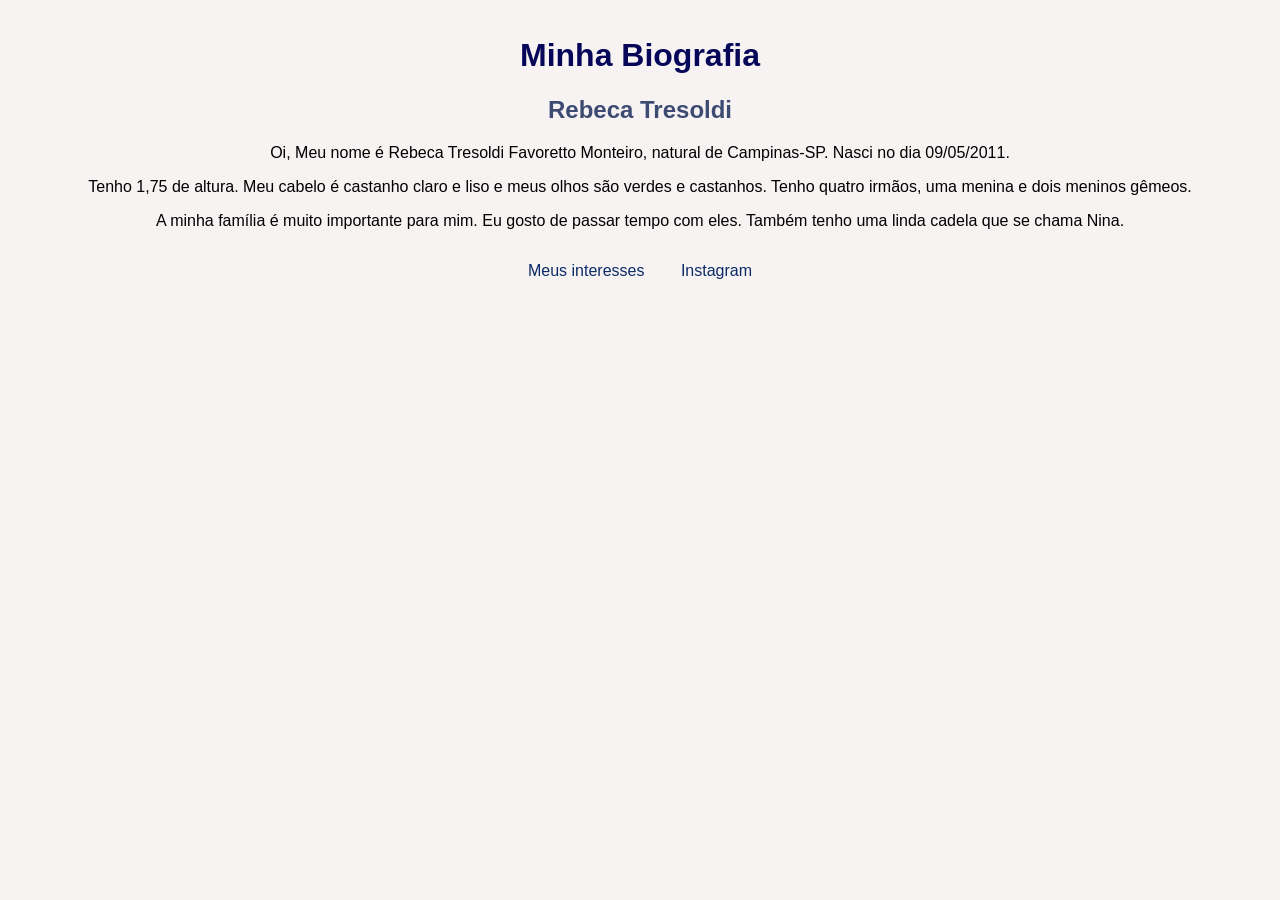
==== index.html @ 9d162059 "centralizei" ====
<!DOCTYPE html>
<html lang="pt-br">
<head>
    <meta charset="UTF-8">
    <meta name="viewport" content="width=device-width, initial-scale=1.0">
    <title>Minha Biografia</title>
    <style>
    
    h1 { color: rgb(7, 7, 90); text-align: center; }
    h2 { color: rgb(61, 75, 114); text-align: center; }
        body { background: rgb(248, 243, 243); text-align: center; font-family: Arial, Helvetica, sans-serif; margin: 0; padding: 1rem; }
        /*  barra de navegação centrada */
        .barra { text-align: center; margin: 2rem 0; }
        .barra a { margin: 0 0.5rem; text-decoration: none; color: #0b2b66; padding: 0.25rem 0.5rem; }
    </style>
</head>
<body>
    <h1>Minha Biografia</h1>
    <h2>Rebeca Tresoldi </h2>
    <p>Oi, Meu nome é Rebeca Tresoldi Favoretto Monteiro, natural de Campinas-SP. Nasci no dia 09/05/2011.</p>
    <p>Tenho 1,75 de altura. Meu cabelo é castanho claro e liso e meus olhos são verdes e castanhos. Tenho quatro irmãos, uma menina e dois meninos gêmeos.</p>
    <p>A minha família é muito importante para mim. Eu gosto de passar tempo com eles. Também tenho uma linda cadela que se chama Nina.</p>
    
    <div class="barra">
        <a href="interesses.html">Meus interesses</a>
        <a href="https://www.instagram.com/beca_tresoldi/" target="_blank">Instagram</a>
    </div>
</body>
</html>
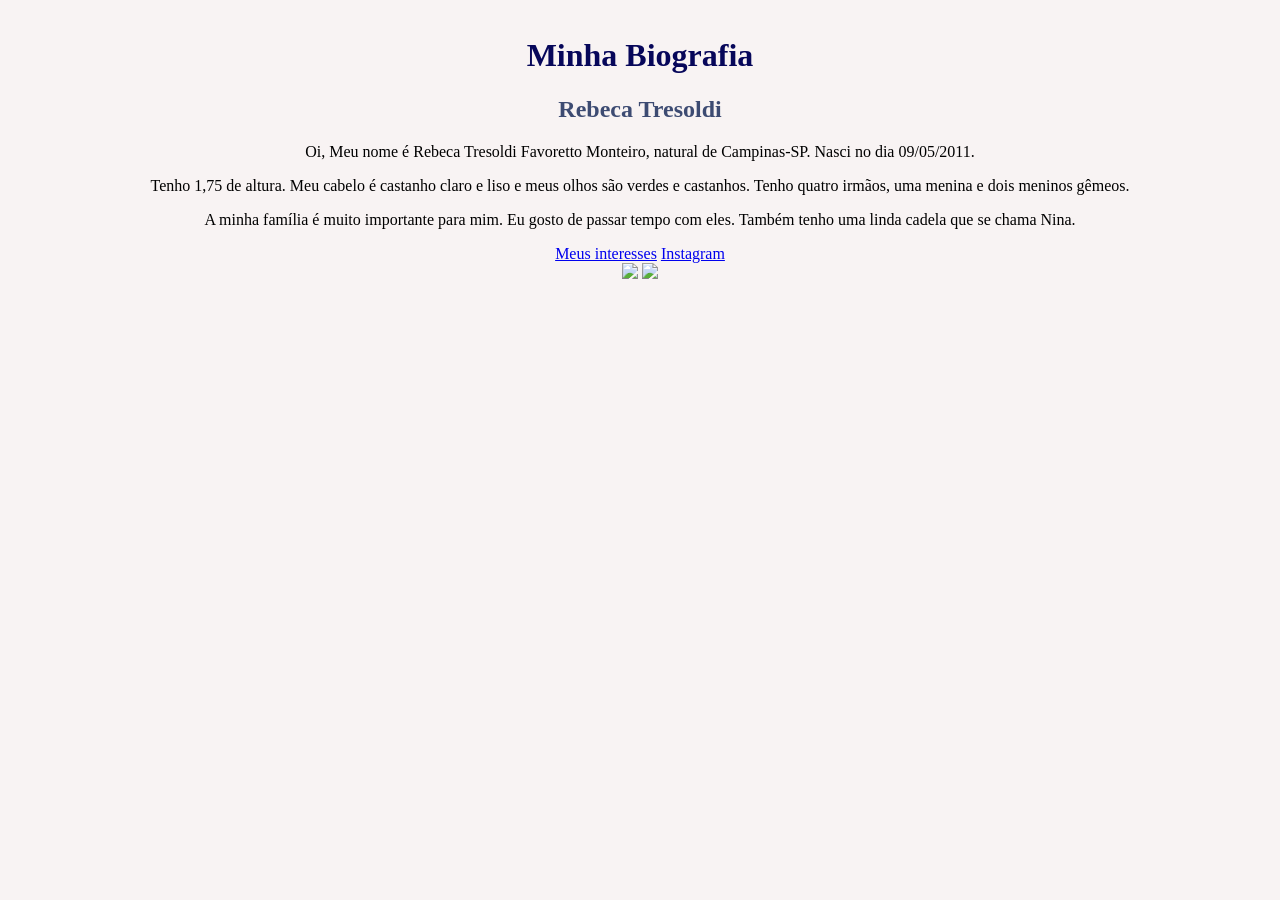
==== commit e5396396: "Finalizando Av1" ====
--- a/index.html
+++ b/index.html
@@ -6,13 +6,12 @@
     <title>Minha Biografia</title>
     <style>
     
-    h1 { color: rgb(7, 7, 90); text-align: center; }
-    h2 { color: rgb(61, 75, 114); text-align: center; }
-        body { background: rgb(248, 243, 243); text-align: center; font-family: Arial, Helvetica, sans-serif; margin: 0; padding: 1rem; }
-        /*  barra de navegação centrada */
-        .barra { text-align: center; margin: 2rem 0; }
-        .barra a { margin: 0 0.5rem; text-decoration: none; color: #0b2b66; padding: 0.25rem 0.5rem; }
+    h1 { color: rgb(7, 7, 90); text-align: center;font-family: Georgia, 'Times New Roman', Times, serif; }
+    h2 { color: rgb(61, 75, 114); text-align: center;font-family: Georgia, 'Times New Roman', Times, serif; }
+    body { background: rgb(248, 243, 243); text-align: center; font-family: Georgia, 'Times New Roman', Times, serif; margin: 0; padding: 1rem; }
+
     </style>
+    <link rel="stylesheet"href="css/style.css"
 </head>
 <body>
     <h1>Minha Biografia</h1>
@@ -25,5 +24,9 @@
         <a href="interesses.html">Meus interesses</a>
         <a href="https://www.instagram.com/beca_tresoldi/" target="_blank">Instagram</a>
     </div>
+<img  src="https://th.bing.com/th?q=Seiko+Z+Tenis+De+Mesa&w=120&h=120&c=1&rs=1&qlt=70&o=7&cb=1&dpr=1.3&pid=InlineBlock&rm=3&mkt=pt-BR&cc=BR&setlang=pt-br&adlt=moderate&t=1&mw=247" />
+<img src="https://th.bing.com/th?q=Campinas+Centro&w=120&h=120&c=1&rs=1&qlt=70&o=7&cb=1&dpr=1.3&pid=InlineBlock&rm=3&mkt=pt-BR&cc=BR&setlang=pt-br&adlt=moderate&t=1&mw=247" />
+    
+
 </body>
 </html>
